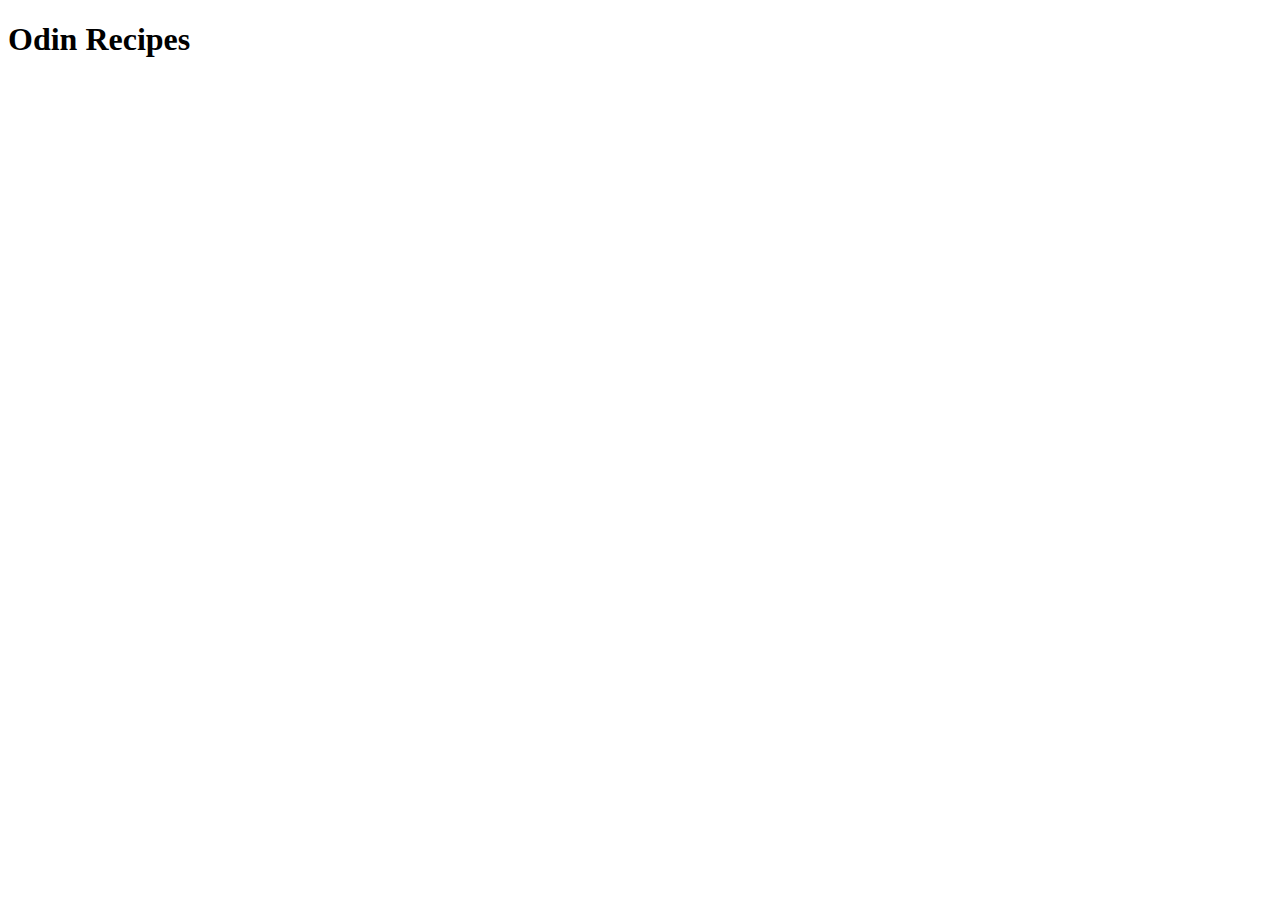
==== index.html @ 07ecda6b "Complete initial structure" ====
<!DOCTYPE html>
<html lang="en">
<head>
    <meta charset="UTF-8">
    <meta http-equiv="X-UA-Compatible" content="IE=edge">
    <meta name="viewport" content="width=device-width, initial-scale=1.0">
    <title>Document</title>
</head>
<body>
    <h1>Odin Recipes</h1>
</body>
</html>
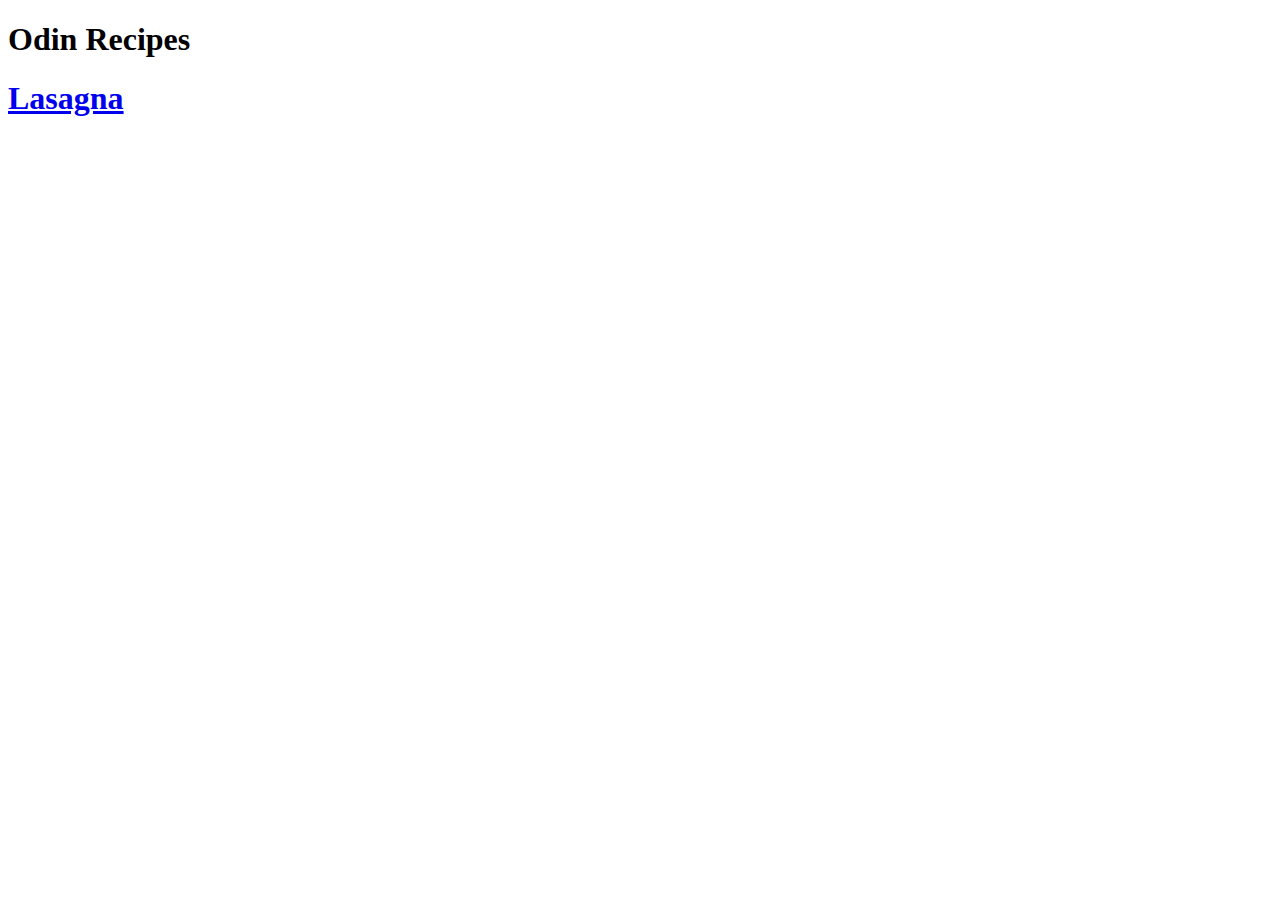
==== commit 5688f83c: "Add new recipe: Lasagna" ====
--- a/index.html
+++ b/index.html
@@ -4,9 +4,10 @@
     <meta charset="UTF-8">
     <meta http-equiv="X-UA-Compatible" content="IE=edge">
     <meta name="viewport" content="width=device-width, initial-scale=1.0">
-    <title>Document</title>
+    <title>Index</title>
 </head>
 <body>
     <h1>Odin Recipes</h1>
+    <h1><a href = "recipes/lasagna.html">Lasagna</a></h1>
 </body>
 </html>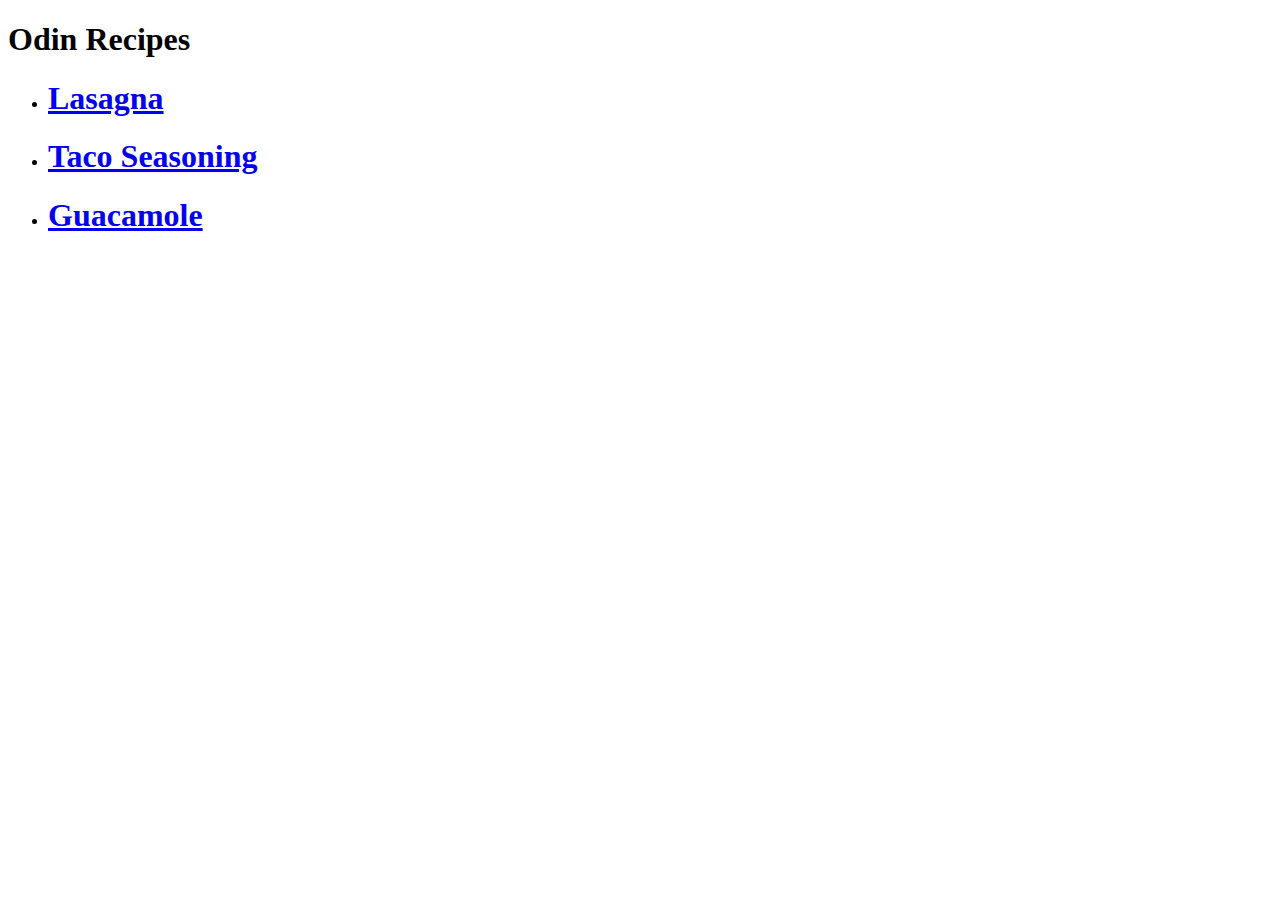
==== commit 0825dd20: "Add Guacamole and Tacoseasioning" ====
--- a/index.html
+++ b/index.html
@@ -8,6 +8,10 @@
 </head>
 <body>
     <h1>Odin Recipes</h1>
-    <h1><a href = "recipes/lasagna.html">Lasagna</a></h1>
+    <ul>
+    <li><h1><a href = "recipes/lasagna.html">Lasagna</a></h1></li>
+    <li><h1><a href = "recipes/tacoseasoning.html">Taco Seasoning</a></h1></li>
+    <li><h1><a href = "recipes/guacamole.html">Guacamole</a></h1></li>
+    </ul>
 </body>
 </html>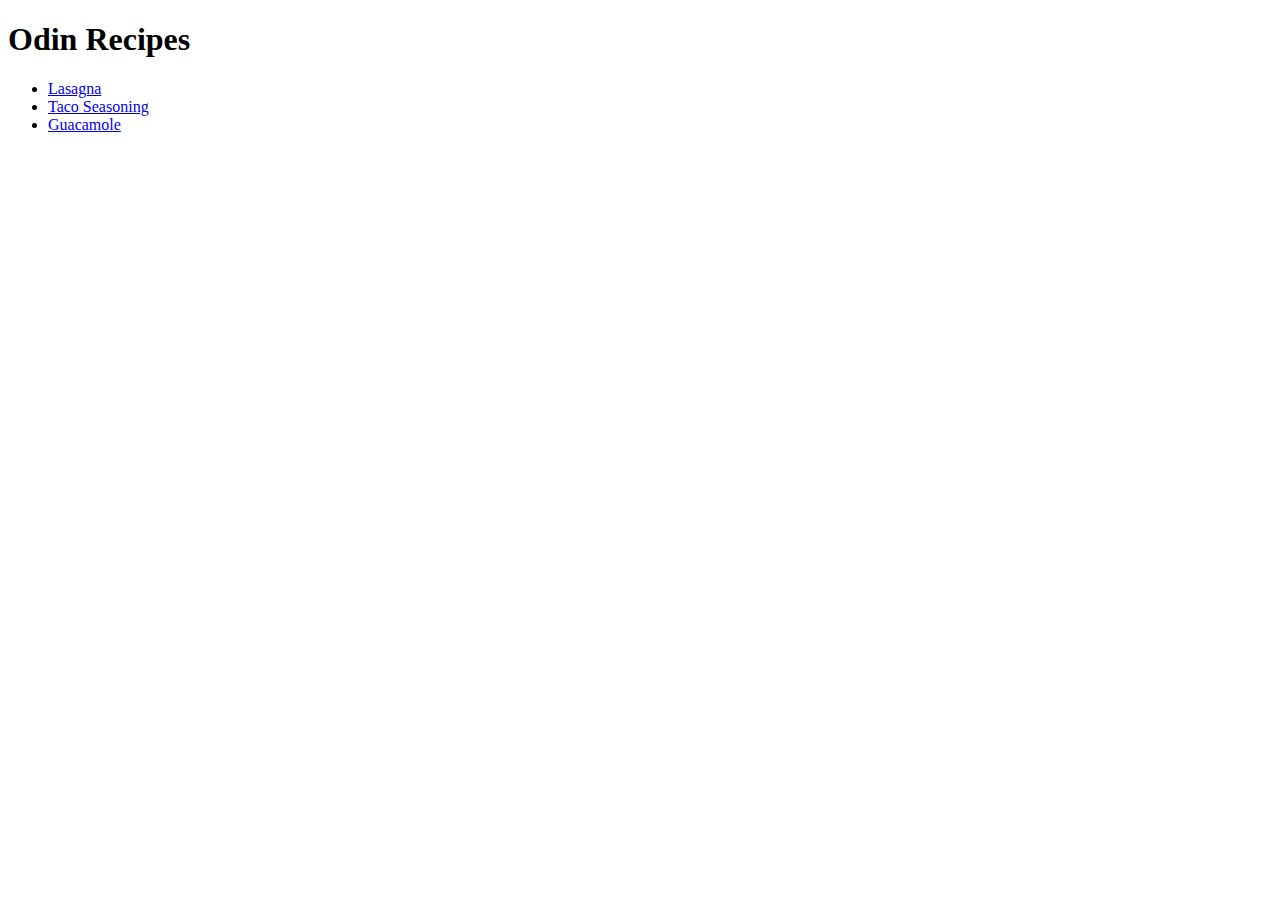
==== commit a46f3946: "Add CSS stylesheet" ====
--- a/index.html
+++ b/index.html
@@ -4,14 +4,14 @@
     <meta charset="UTF-8">
     <meta http-equiv="X-UA-Compatible" content="IE=edge">
     <meta name="viewport" content="width=device-width, initial-scale=1.0">
-    <title>Index</title>
+    <title>Main Page</title>
 </head>
 <body>
     <h1>Odin Recipes</h1>
     <ul>
-    <li><h1><a href = "recipes/lasagna.html">Lasagna</a></h1></li>
-    <li><h1><a href = "recipes/tacoseasoning.html">Taco Seasoning</a></h1></li>
-    <li><h1><a href = "recipes/guacamole.html">Guacamole</a></h1></li>
+    <li><a href = "recipes/lasagna.html">Lasagna</a></li>
+    <li><a href = "recipes/tacoseasoning.html">Taco Seasoning</a></li>
+    <li><a href = "recipes/guacamole.html">Guacamole</a></li>
     </ul>
 </body>
 </html>